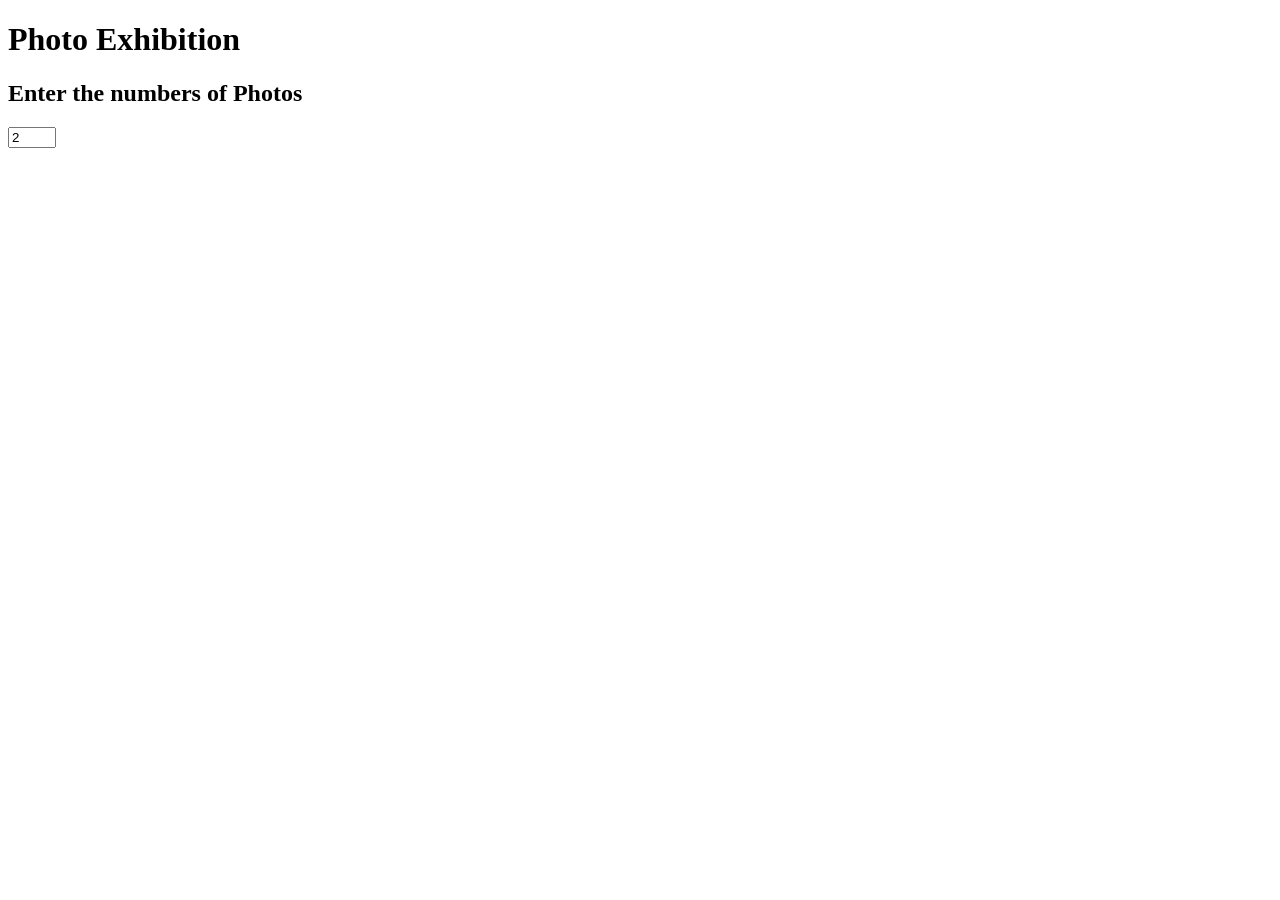
==== index.html @ 5aa09171 "added index.html" ====
<!DOCTYPE html>
<html lang="en">
  <head>
    <meta charset="UTF-8" />
    <meta name="viewport" content="width=device-width, initial-scale=1.0" />
    <title>Photo Gallery</title>
  </head>
  <body>
    <h1>Photo Exhibition</h1>
    <h2>Enter the numbers of Photos</h2>
    <input
      type="number"
      name=""
      id="input"
      class="input"
      value="2"
      min="1"
      max="10"
    />
  </body>
</html>
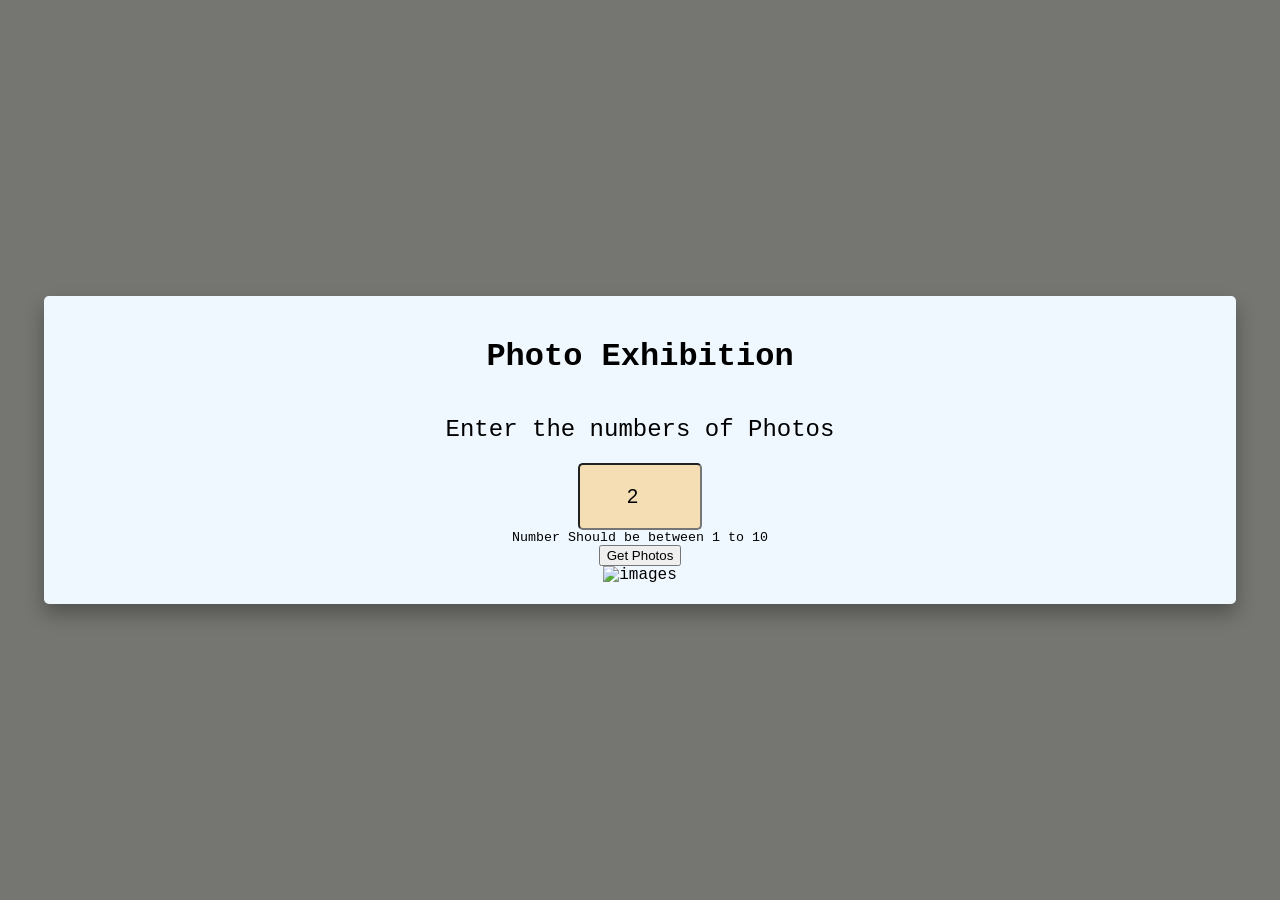
==== commit e70130b5: "added style.html and updating html filel" ====
--- a/index.html
+++ b/index.html
@@ -4,18 +4,39 @@
     <meta charset="UTF-8" />
     <meta name="viewport" content="width=device-width, initial-scale=1.0" />
     <title>Photo Gallery</title>
+    <link rel="stylesheet" href="style.css" />
   </head>
   <body>
-    <h1>Photo Exhibition</h1>
-    <h2>Enter the numbers of Photos</h2>
-    <input
-      type="number"
-      name=""
-      id="input"
-      class="input"
-      value="2"
-      min="1"
-      max="10"
-    />
+    <div class="container">
+      <h1>Photo Exhibition</h1>
+      <h2>Enter the numbers of Photos</h2>
+      <input
+        type="number"
+        name=""
+        id="input"
+        class="input"
+        value="2"
+        min="1"
+        max="10"
+      />
+      <small class="errorMessage" id="errorMessage"
+        >Number Should be between 1 to 10</small
+      >
+      <button class="btn" id="btn">Get Photos</button>
+      <div class="gallery" id="gallery">
+        <img
+          src="https://images.unsplash.com/photo-1682685794304-99d3d07c57d2?ixlib=rb-4.0.3&ixid=M3wxMjA3fDF8MHxwaG90by1wYWdlfHx8fGVufDB8fHx8fA%3D%3D&auto=format&fit=crop&w=1972&q=80"
+          alt="images"
+        />
+        <!-- <img
+          src="https://images.unsplash.com/photo-1682685794304-99d3d07c57d2?ixlib=rb-4.0.3&ixid=M3wxMjA3fDF8MHxwaG90by1wYWdlfHx8fGVufDB8fHx8fA%3D%3D&auto=format&fit=crop&w=1972&q=80"
+          alt="images"
+        />
+        <img
+          src="https://images.unsplash.com/photo-1682685794304-99d3d07c57d2?ixlib=rb-4.0.3&ixid=M3wxMjA3fDF8MHxwaG90by1wYWdlfHx8fGVufDB8fHx8fA%3D%3D&auto=format&fit=crop&w=1972&q=80"
+          alt="images"
+        /> -->
+      </div>
+    </div>
   </body>
 </html>
--- a/style.css
+++ b/style.css
@@ -0,0 +1,43 @@
+body {
+    margin: 0;
+    font-family: 'Courier New', Courier, monospace;
+    background-color: rgb(117, 117, 113);
+    display: flex;
+    height: 100vh;
+    justify-content: center;
+    align-items: center;
+    text-align: center;
+}
+
+.container {
+    background-color: aliceblue;
+    padding: 20px;
+    border-radius: 5px;
+    box-shadow: 0 10px 20px rgba(0, 0, 0, 0.3);
+    width: 90%;
+    margin: 10px;
+    display: flex;
+    flex-direction: column;
+    justify-content: center;
+    align-items: center;
+
+}
+
+h2 {
+    font-weight: 400;
+}
+
+.input {
+    padding: 20px 10px;
+    font-size: 20px;
+    background-color: wheat;
+    border-radius: 5px;
+    text-align: center;
+    width: 100px;
+}
+
+
+.gallery img {
+    width: 400px;
+    height: 250px;
+}
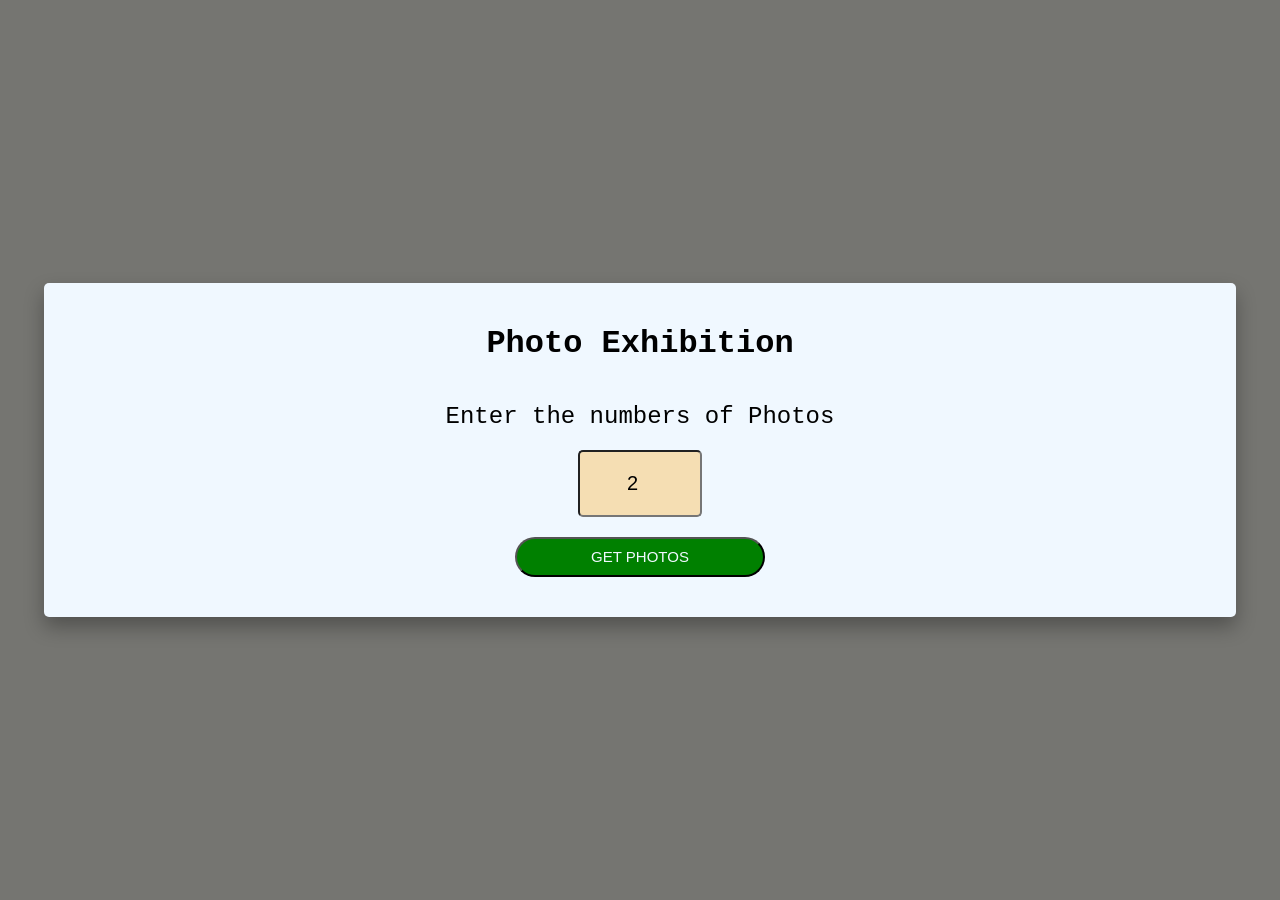
==== commit 31168649: "updating html and css  files" ====
--- a/index.html
+++ b/index.html
@@ -28,14 +28,18 @@
           src="https://images.unsplash.com/photo-1682685794304-99d3d07c57d2?ixlib=rb-4.0.3&ixid=M3wxMjA3fDF8MHxwaG90by1wYWdlfHx8fGVufDB8fHx8fA%3D%3D&auto=format&fit=crop&w=1972&q=80"
           alt="images"
         />
-        <!-- <img
+        <img
           src="https://images.unsplash.com/photo-1682685794304-99d3d07c57d2?ixlib=rb-4.0.3&ixid=M3wxMjA3fDF8MHxwaG90by1wYWdlfHx8fGVufDB8fHx8fA%3D%3D&auto=format&fit=crop&w=1972&q=80"
           alt="images"
         />
         <img
           src="https://images.unsplash.com/photo-1682685794304-99d3d07c57d2?ixlib=rb-4.0.3&ixid=M3wxMjA3fDF8MHxwaG90by1wYWdlfHx8fGVufDB8fHx8fA%3D%3D&auto=format&fit=crop&w=1972&q=80"
           alt="images"
-        /> -->
+        />
+        <img
+          src="https://images.unsplash.com/photo-1682685794304-99d3d07c57d2?ixlib=rb-4.0.3&ixid=M3wxMjA3fDF8MHxwaG90by1wYWdlfHx8fGVufDB8fHx8fA%3D%3D&auto=format&fit=crop&w=1972&q=80"
+          alt="images"
+        />
       </div>
     </div>
   </body>
--- a/style.css
+++ b/style.css
@@ -3,7 +3,7 @@
     font-family: 'Courier New', Courier, monospace;
     background-color: rgb(117, 117, 113);
     display: flex;
-    height: 100vh;
+    min-height: 100vh;
     justify-content: center;
     align-items: center;
     text-align: center;
@@ -36,8 +36,38 @@
     width: 100px;
 }
 
+.errorMessage {
+    color: red;
+    font-family: 400;
+    margin: 10px;
+    display: none;
+}
+
+.btn {
+    color: aliceblue;
+    text-transform: uppercase;
+    font-size: 15px;
+    background-color: green;
+    border-radius: 50px;
+    height: 40px;
+    width: 250px;
+    margin: 20px 0;
+}
+
+.btn:hover {
+    color: red;
+    background-color: black;
+    cursor: pointer;
+}
 
 .gallery img {
     width: 400px;
     height: 250px;
+    object-fit: cover;
+    border-radius: 5px;
+    margin: 5px;
+}
+
+.gallery {
+    display: none;
 }
